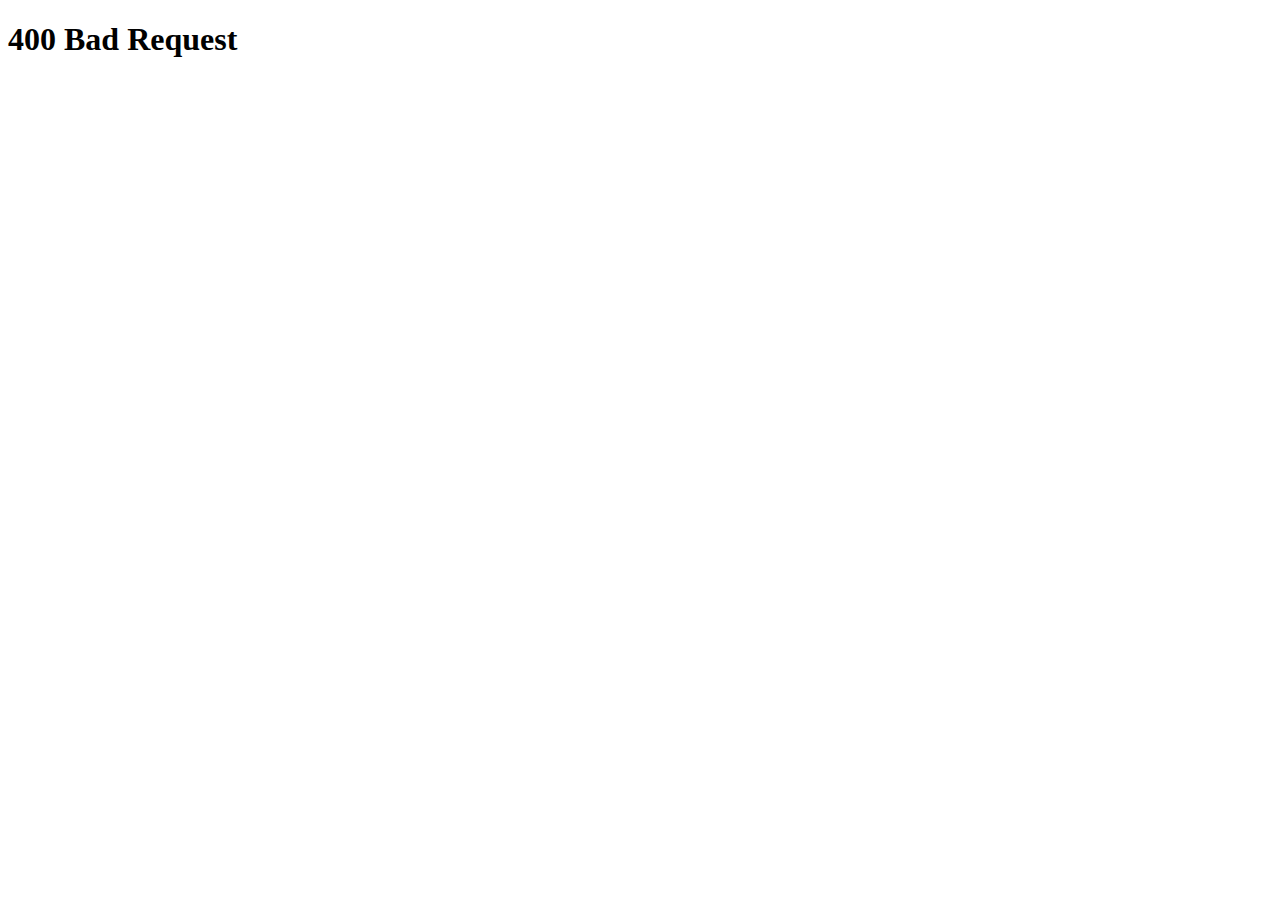
==== src/main/resources/templates/404error.html @ f2d2e8d4 "Adding number format exception handler" ====
<!DOCTYPE html>
<html lang="en" xmlns:th="http://www.thymeleaf.org">
<head>
    <meta charset="UTF-8"/>
    <title>404 Not Found Error</title>


    <link href="https://cdn.jsdelivr.net/npm/bootstrap@5.3.0/dist/css/bootstrap.min.css" rel="stylesheet"
          integrity="sha384-9ndCyUaIbzAi2FUVXJi0CjmCapSmO7SnpJef0486qhLnuZ2cdeRhO02iuK6FUUVM" crossorigin="anonymous"
          th:href="@{/webjars/bootstrap/5.3.0/css/bootstrap.min.css}">

    <script src="https://code.jquery.com/jquery-2.2.4.js"
            integrity="sha256-iT6Q9iMJYuQiMWNd9lDyBUStIq/8PuOW33aOqmvFpqI="
            crossorigin="anonymous"></script>
    <!-- Latest compiled and minified JavaScript -->
    <script src="https://cdn.jsdelivr.net/npm/bootstrap@5.3.0/dist/js/bootstrap.bundle.min.js"
            integrity="sha384-geWF76RCwLtnZ8qwWowPQNguL3RmwHVBC9FhGdlKrxdiJJigb/j/68SIy3Te4Bkz"
            crossorigin="anonymous" th:href="@{/webjars/bootstrap/5.3.0/css/bootstrap.min.css}"></script>
</head>
<body>
<div class="container-fluid" style="margin-top: 20px">
    <div class="row">
        <div class="col-md-6 col-md-offset-3">
            <h1>400 Bad Request</h1>
            <p th:text="${exception.getMessage()}"></p>
        </div>
    </div>
</div>

</body>
</html>
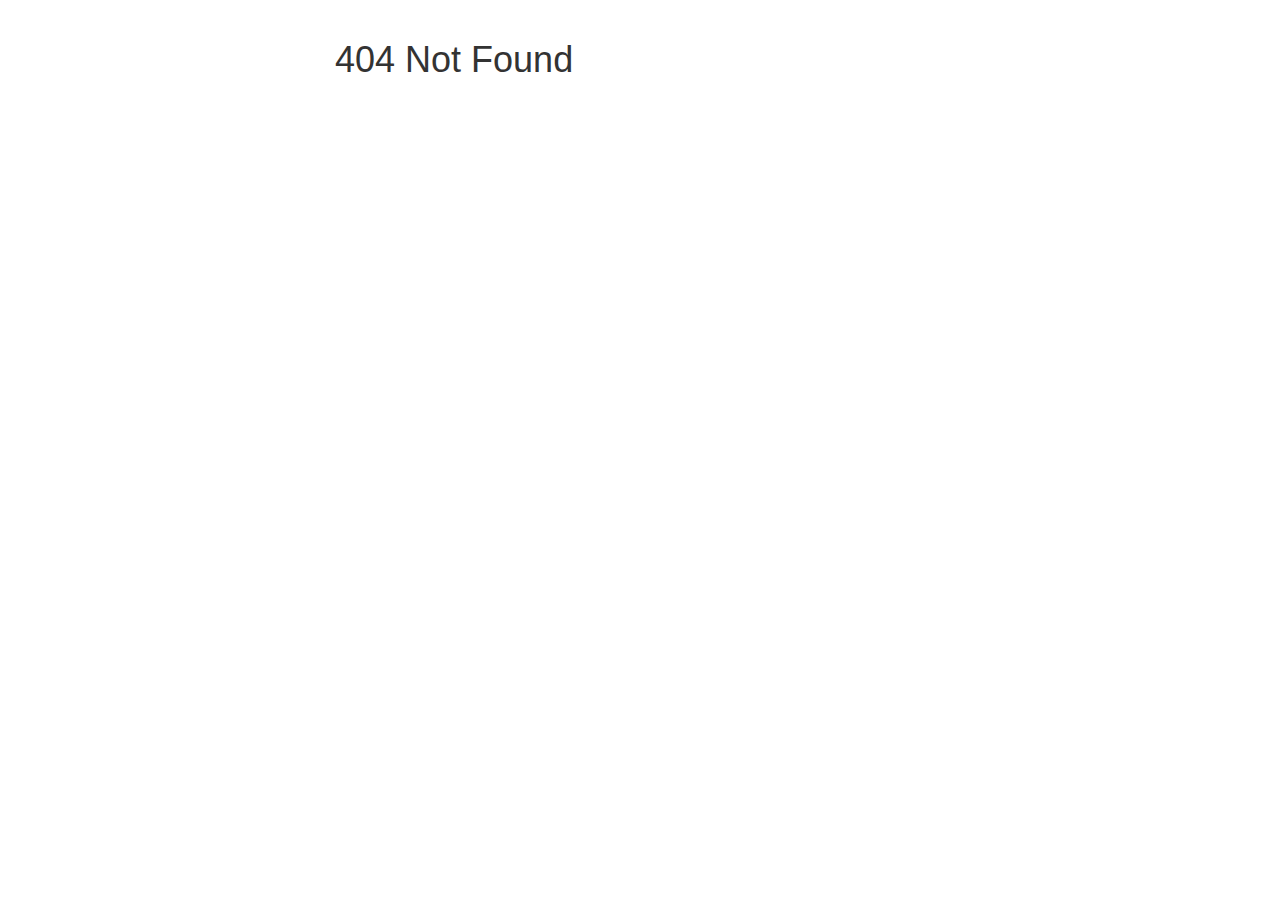
==== commit 7126d7bb: "Drop the version of spring boot to 2.7.13 and bootstrap version to 3.3.7-1. Fix bugs in showing erro" ====
--- a/src/main/resources/templates/404error.html
+++ b/src/main/resources/templates/404error.html
@@ -4,24 +4,23 @@
     <meta charset="UTF-8"/>
     <title>404 Not Found Error</title>
 
+    <!-- Latest compiled and minified CSS -->
+    <link rel="stylesheet" href="https://maxcdn.bootstrapcdn.com/bootstrap/3.3.7/css/bootstrap.min.css"
+          integrity="sha384-BVYiiSIFeK1dGmJRAkycuHAHRg32OmUcww7on3RYdg4Va+PmSTsz/K68vbdEjh4u" crossorigin="anonymous"
+          th:href="@{/webjars/bootstrap/3.3.7-1/css/bootstrap.min.css}">
 
-    <link href="https://cdn.jsdelivr.net/npm/bootstrap@5.3.0/dist/css/bootstrap.min.css" rel="stylesheet"
-          integrity="sha384-9ndCyUaIbzAi2FUVXJi0CjmCapSmO7SnpJef0486qhLnuZ2cdeRhO02iuK6FUUVM" crossorigin="anonymous"
-          th:href="@{/webjars/bootstrap/5.3.0/css/bootstrap.min.css}">
+    <script src="/webjars/jquery/1.11.1/jquery.min.js"></script>
 
-    <script src="https://code.jquery.com/jquery-2.2.4.js"
-            integrity="sha256-iT6Q9iMJYuQiMWNd9lDyBUStIq/8PuOW33aOqmvFpqI="
-            crossorigin="anonymous"></script>
     <!-- Latest compiled and minified JavaScript -->
-    <script src="https://cdn.jsdelivr.net/npm/bootstrap@5.3.0/dist/js/bootstrap.bundle.min.js"
-            integrity="sha384-geWF76RCwLtnZ8qwWowPQNguL3RmwHVBC9FhGdlKrxdiJJigb/j/68SIy3Te4Bkz"
-            crossorigin="anonymous" th:href="@{/webjars/bootstrap/5.3.0/css/bootstrap.min.css}"></script>
+    <script src="https://maxcdn.bootstrapcdn.com/bootstrap/3.3.7/js/bootstrap.min.js"
+            integrity="sha384-Tc5IQib027qvyjSMfHjOMaLkfuWVxZxUPnCJA7l2mCWNIpG9mGCD8wGNIcPD7Txa"
+            crossorigin="anonymous" th:src="@{/webjars/bootstrap/3.3.7-1/js/bootstrap.min.js}"></script>
 </head>
 <body>
 <div class="container-fluid" style="margin-top: 20px">
     <div class="row">
         <div class="col-md-6 col-md-offset-3">
-            <h1>400 Bad Request</h1>
+            <h1>404 Not Found</h1>
             <p th:text="${exception.getMessage()}"></p>
         </div>
     </div>
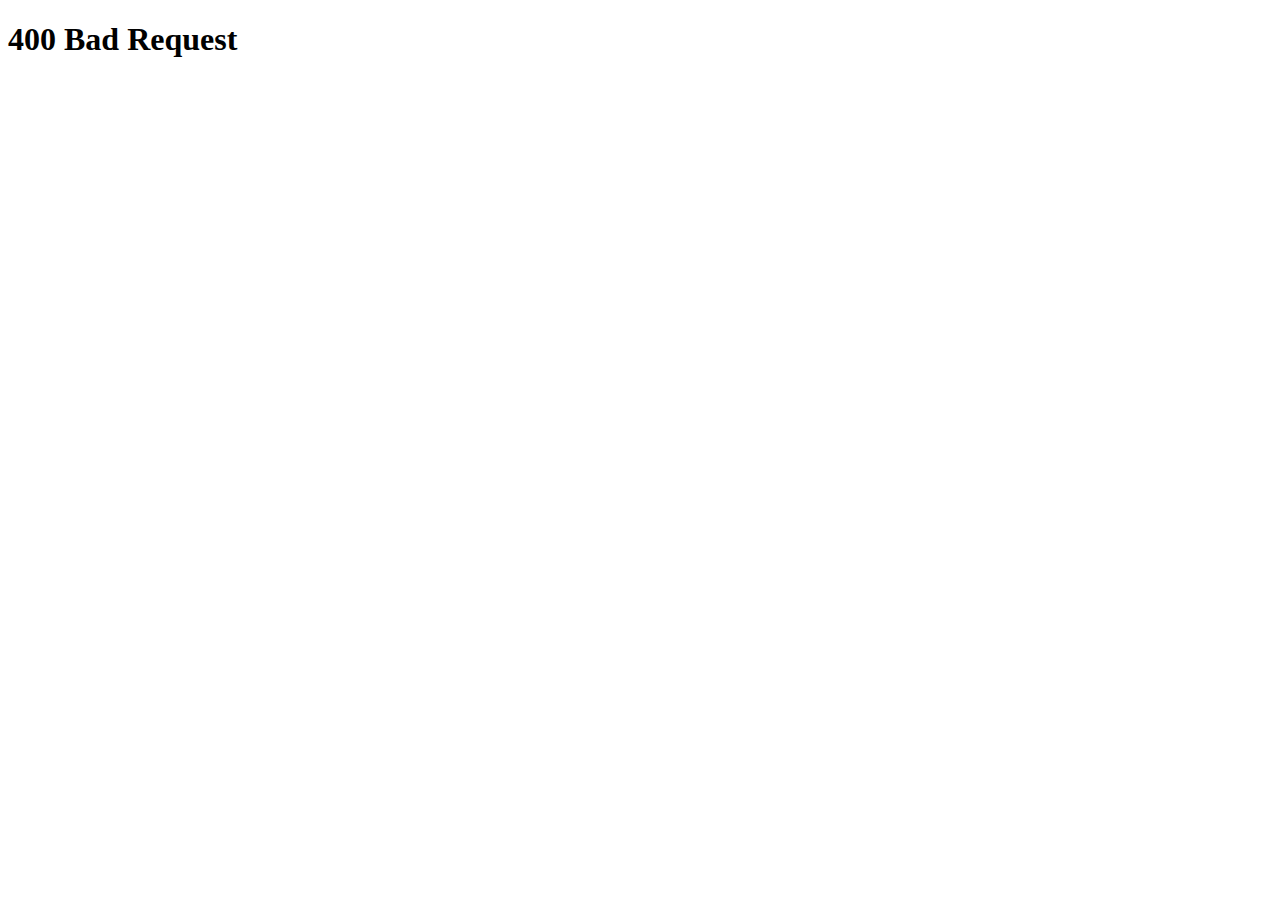
==== commit bb3100d5: "Update to 3.0.2 version and resolve bug in data validation" ====
--- a/src/main/resources/templates/404error.html
+++ b/src/main/resources/templates/404error.html
@@ -4,23 +4,24 @@
     <meta charset="UTF-8"/>
     <title>404 Not Found Error</title>
 
-    <!-- Latest compiled and minified CSS -->
-    <link rel="stylesheet" href="https://maxcdn.bootstrapcdn.com/bootstrap/3.3.7/css/bootstrap.min.css"
-          integrity="sha384-BVYiiSIFeK1dGmJRAkycuHAHRg32OmUcww7on3RYdg4Va+PmSTsz/K68vbdEjh4u" crossorigin="anonymous"
-          th:href="@{/webjars/bootstrap/3.3.7-1/css/bootstrap.min.css}">
 
-    <script src="/webjars/jquery/1.11.1/jquery.min.js"></script>
+    <link href="https://cdn.jsdelivr.net/npm/bootstrap@5.3.0/dist/css/bootstrap.min.css" rel="stylesheet"
+          integrity="sha384-9ndCyUaIbzAi2FUVXJi0CjmCapSmO7SnpJef0486qhLnuZ2cdeRhO02iuK6FUUVM" crossorigin="anonymous"
+          th:href="@{/webjars/bootstrap/5.3.0/css/bootstrap.min.css}">
 
+    <script src="https://code.jquery.com/jquery-2.2.4.js"
+            integrity="sha256-iT6Q9iMJYuQiMWNd9lDyBUStIq/8PuOW33aOqmvFpqI="
+            crossorigin="anonymous"></script>
     <!-- Latest compiled and minified JavaScript -->
-    <script src="https://maxcdn.bootstrapcdn.com/bootstrap/3.3.7/js/bootstrap.min.js"
-            integrity="sha384-Tc5IQib027qvyjSMfHjOMaLkfuWVxZxUPnCJA7l2mCWNIpG9mGCD8wGNIcPD7Txa"
-            crossorigin="anonymous" th:src="@{/webjars/bootstrap/3.3.7-1/js/bootstrap.min.js}"></script>
+    <script src="https://cdn.jsdelivr.net/npm/bootstrap@5.3.0/dist/js/bootstrap.bundle.min.js"
+            integrity="sha384-geWF76RCwLtnZ8qwWowPQNguL3RmwHVBC9FhGdlKrxdiJJigb/j/68SIy3Te4Bkz"
+            crossorigin="anonymous" th:href="@{/webjars/bootstrap/5.3.0/css/bootstrap.min.css}"></script>
 </head>
 <body>
 <div class="container-fluid" style="margin-top: 20px">
     <div class="row">
         <div class="col-md-6 col-md-offset-3">
-            <h1>404 Not Found</h1>
+            <h1>400 Bad Request</h1>
             <p th:text="${exception.getMessage()}"></p>
         </div>
     </div>
